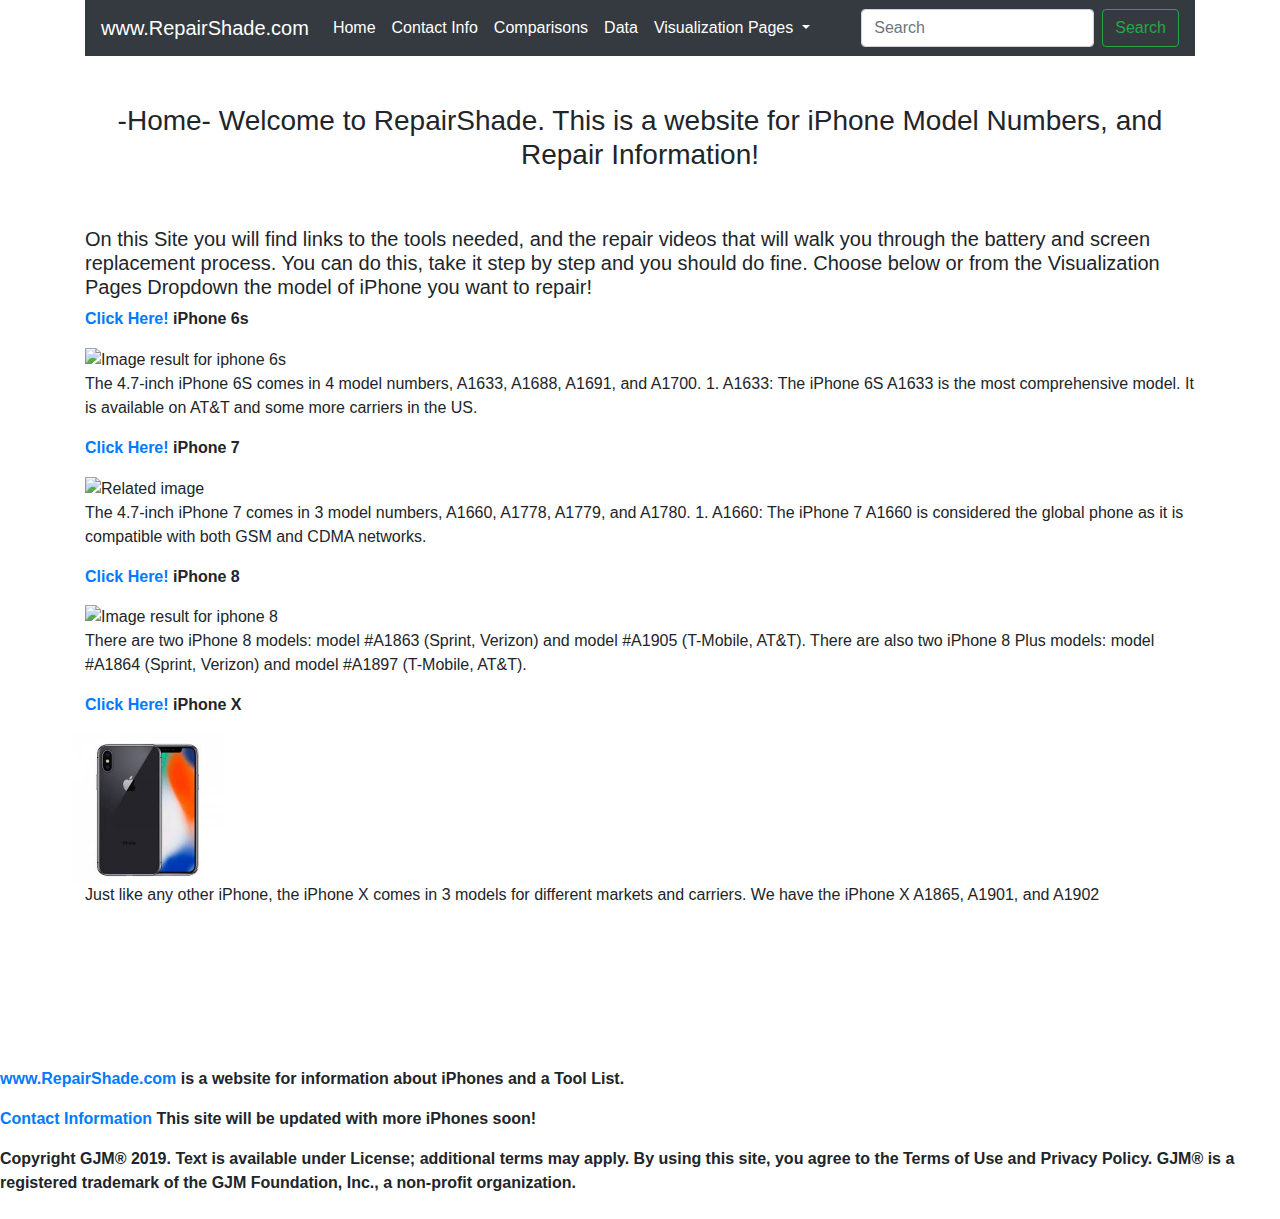
==== index.html @ 4c7d68cf "updated tables and links" ====
<!DOCTYPE html>
<html lang="en">

<head>
  <meta charset="UTF-8">
  <title>RepairShade</title>
  <link rel="stylesheet" href="reset.css">
  <link rel="stylesheet" href="styles.css">
  <link rel="stylesheet" href="https://stackpath.bootstrapcdn.com/bootstrap/4.3.1/css/bootstrap.min.css" integrity="sha384-ggOyR0iXCbMQv3Xipma34MD+dH/1fQ784/j6cY/iJTQUOhcWr7x9JvoRxT2MZw1T" crossorigin="anonymous">
  <script src="https://code.jquery.com/jquery-3.3.1.slim.min.js" integrity="sha384-q8i/X+965DzO0rT7abK41JStQIAqVgRVzpbzo5smXKp4YfRvH+8abtTE1Pi6jizo" crossorigin="anonymous"></script>
  <script src="https://cdnjs.cloudflare.com/ajax/libs/popper.js/1.14.7/umd/popper.min.js" integrity="sha384-UO2eT0CpHqdSJQ6hJty5KVphtPhzWj9WO1clHTMGa3JDZwrnQq4sF86dIHNDz0W1" crossorigin="anonymous"></script>
  <script src="https://stackpath.bootstrapcdn.com/bootstrap/4.3.1/js/bootstrap.min.js" integrity="sha384-JjSmVgyd0p3pXB1rRibZUAYoIIy6OrQ6VrjIEaFf/nJGzIxFDsf4x0xIM+B07jRM" crossorigin="anonymous"></script>
</head>
 
 
<body> 
  <div style="background-image: url('img_girl.jpg');">
  <div class="container">
      <nav class="navbar navbar-expand-lg navbar-dark bg-dark">
          <a class="navbar-brand" href="file:///C:/Users/bigre/Desktop/Home.Copy/11-Web/Homework/Instructions/Web-Design-Challenge/index.html#">www.RepairShade.com</a>
          <button class="navbar-toggler" type="button" data-toggle="collapse" data-target="#navbarSupportedContent" aria-controls="navbarSupportedContent" aria-expanded="false" aria-label="Toggle navigation">
            <span class="navbar-toggler-icon"></span>
          </button>
      
          <div class="collapse navbar-collapse" id="navbarSupportedContent">
            <ul class="navbar-nav mr-auto">
              <li class="nav-item active">
                <a class="nav-link" href="file:///C:/Users/bigre/Desktop/Home.Copy/11-Web/Homework/Instructions/Web-Design-Challenge/index.html#">Home <span class="sr-only">(current)</span></a>
              </li>
              <li class="nav-item active">
                <a class="nav-link" href="file:///C:/Users/bigre/Desktop/Home.Copy/11-Web/Homework/Instructions/Web-Design-Challenge/contact_info.html">Contact Info <span class="sr-only">(current)</span></a>
              </li>
              <li class="nav-item active">
                <a class="nav-link" href="file:///C:/Users/bigre/Desktop/Home.Copy/11-Web/Homework/Instructions/Web-Design-Challenge/comparisons.html">Comparisons <span class="sr-only">(current)</span></a>
              </li>
              <li class="nav-item active">
                <a class="nav-link" href="file:///C:/Users/bigre/Desktop/Home.Copy/11-Web/Homework/Instructions/Web-Design-Challenge/data.html">Data <span class="sr-only">(current)</span></a>
              </li>
              <li class="nav-item active dropdown">
                <a class="nav-link dropdown-toggle" href="#" id="navbarDropdown" role="button" data-toggle="dropdown" aria-haspopup="true" aria-expanded="false">
                  Visualization Pages
                </a>
                <div class="dropdown-menu" aria-labelledby="navbarDropdown">
                  <a class="dropdown-item" href="file:///C:/Users/bigre/Desktop/Home.Copy/11-Web/Homework/Instructions/Web-Design-Challenge/iphone6s.html">iPhone 6s</a>
                  <a class="dropdown-item" href="file:///C:/Users/bigre/Desktop/Home.Copy/11-Web/Homework/Instructions/Web-Design-Challenge/iphone7.html">iPhone 7</a>
                  <a class="dropdown-item" href="file:///C:/Users/bigre/Desktop/Home.Copy/11-Web/Homework/Instructions/Web-Design-Challenge/iphone8.html">iPhone 8</a>
                  <a class="dropdown-item" href="file:///C:/Users/bigre/Desktop/Home.Copy/11-Web/Homework/Instructions/Web-Design-Challenge/iphoneX.html">iPhone X</a>
                  <div class="dropdown-divider"></div>
                  <a class="dropdown-item" href="file:///C:/Users/bigre/Desktop/Home.Copy/11-Web/Homework/Instructions/Web-Design-Challenge/tool_list.html">Tool List</a>
                </div>
              </li>
            </ul>
            <form class="form-inline my-2 my-lg-0">
              <input class="form-control mr-sm-2" type="search" placeholder="Search" aria-label="Search">
              <button class="btn btn-outline-success my-2 my-sm-0" type="submit">Search</button>
            </form>
          </div>
        </nav>
        <br></br>


    <header class="header">
      <h3><center>-Home- Welcome to RepairShade. This is a website for iPhone Model Numbers, and Repair Information!</center></h3>
      <br></br>
      <h5>On this Site you will find links to the tools needed, and the repair videos that will walk you through the battery and screen replacement process. You can do this, take it step by step and you should do fine. Choose below or from the Visualization Pages Dropdown the model of iPhone you want to repair!</h5>
    </header>
    <main>
      <section class="posts">
        <article class="post">
          <h3></h3>
          <p><strong><a href="file:///C:/Users/bigre/Desktop/Home.Copy/11-Web/Homework/Instructions/Web-Design-Challenge/iphone6s.html">Click Here!</a> iPhone 6s </strong></p>
          <img class="irc_mi" src="https://cdn10.bigcommerce.com/s-dcr9rvm/products/119/images/641/i6sall2__77232.1524633676.1280.1280.jpg?c=2" alt="Image result for iphone 6s" width="125" height="125" style="">
          <p>The 4.7-inch iPhone 6S comes in 4 model numbers, A1633, A1688, A1691, and A1700. 1. A1633: The iPhone 6S A1633 is the most comprehensive model. It is available on AT&T and some more carriers in the US.</p>
        </article>
        <article class="post">
          <h3></h3>
          <p><strong><a href="file:///C:/Users/bigre/Desktop/Home.Copy/11-Web/Homework/Instructions/Web-Design-Challenge/iphone7.html">Click Here!</a> iPhone 7 </strong></p>
          <img class="irc_mi" src="https://tshop.r10s.com/2f5/1a2/1f13/ae0c/3029/0262/0a32/1104e9aa01a81e84d03674.png" width="90" height="125" style="" alt="Related image">
          <p>The 4.7-inch iPhone 7 comes in 3 model numbers, A1660, A1778, A1779, and A1780. 1. A1660: The iPhone 7 A1660 is considered the global phone as it is compatible with both GSM and CDMA networks.</p>
        </article>
        <article class="post">
          <h3></h3>
          <p><strong><a href="file:///C:/Users/bigre/Desktop/Home.Copy/11-Web/Homework/Instructions/Web-Design-Challenge/iphone8.html">Click Here!</a> iPhone 8 </strong></p>
          <img class="irc_mi" src="https://store.storeimages.cdn-apple.com/4982/as-images.apple.com/is/iphone8-select-2017?wid=882&amp;hei=1058&amp;fmt=jpeg&amp;qlt=80&amp;op_usm=0.5,0.5&amp;.v=1550795431479" alt="Image result for iphone 8" width="125" height="125" style="">
          <p>There are two iPhone 8 models: model #A1863 (Sprint, Verizon) and model #A1905 (T-Mobile, AT&T). There are also two iPhone 8 Plus models: model #A1864 (Sprint, Verizon) and model #A1897 (T-Mobile, AT&T).</p>
        </article>
        <article class="post">
          <h3></h3>
          <p><strong><a href="file:///C:/Users/bigre/Desktop/Home.Copy/11-Web/Homework/Instructions/Web-Design-Challenge/iphoneX.html">Click Here!</a> iPhone X </strong></p>
          <img id="AJjNG0OcMTi-JM:" src="[data-uri]" jsaction="load:str.tbn" class="rg_ic rg_i" alt="Image result for iphone x" style="width: 150px; height: 150px; margin-left: -12px; margin-right: -11px; margin-top: 0px;" data-atf="1">
          <p>Just like any other iPhone, the iPhone X comes in 3 models for different markets and carriers. We have the iPhone X A1865, A1901, and A1902</p>
        </article>
        <br></br>
      </section>
    </main>
  </div>
  <br></br>
  <br></br>
</body>
<body>
<p><strong><a href="file:///C:/Users/bigre/Desktop/Home.Copy/11-Web/Homework/Instructions/Web-Design-Challenge/index.html">www.RepairShade.com</a> is a website for information about iPhones and a Tool List.</strong></p>
<p><strong><a href="file:///C:/Users/bigre/Desktop/Home.Copy/11-Web/Homework/Instructions/Web-Design-Challenge/contact_info.html">Contact Information</a> This site will be updated with more iPhones soon! </strong></p>
<strong>Copyright GJM® 2019. Text is available under License; additional terms may apply. By using this site, you agree to the Terms of Use and Privacy Policy.</strong>
<strong>GJM® is a registered trademark of the GJM Foundation, Inc., a non-profit organization.</strong>
<br></br>
</body>
</html>
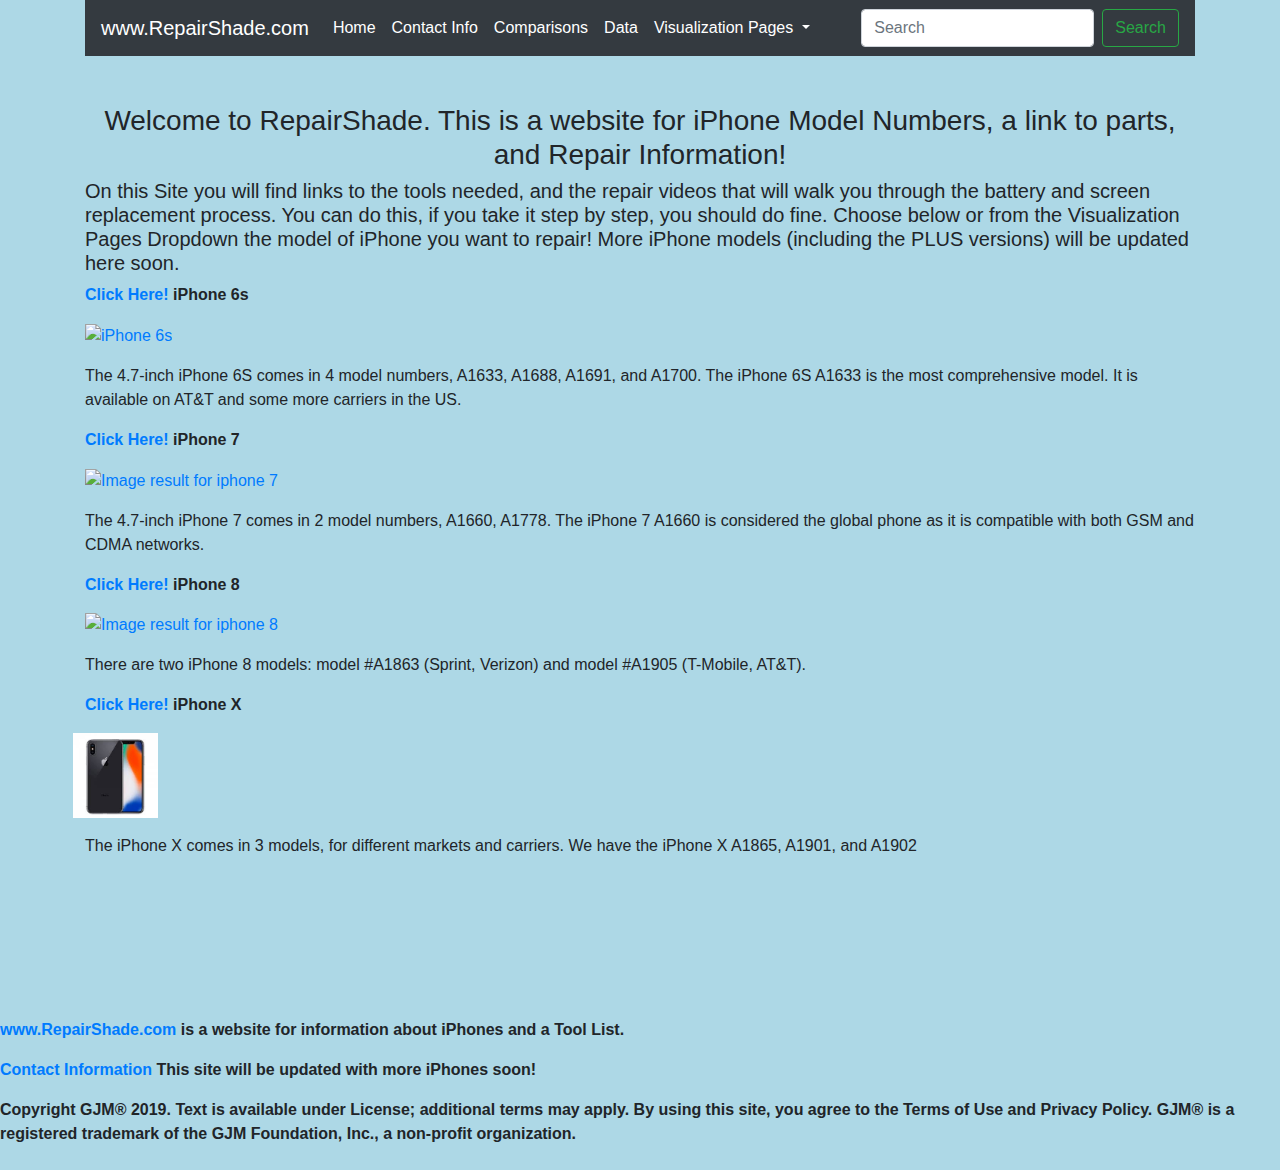
==== commit 39e6e78a: "added hover titles" ====
--- a/index.html
+++ b/index.html
@@ -4,17 +4,22 @@
 <head>
   <meta charset="UTF-8">
   <title>RepairShade</title>
-  <link rel="stylesheet" href="reset.css">
-  <link rel="stylesheet" href="styles.css">
+  <link rel="stylesheet" href="reset.css"> 
+<!-- <link rel="stylesheet" href="styles.css"> -->
   <link rel="stylesheet" href="https://stackpath.bootstrapcdn.com/bootstrap/4.3.1/css/bootstrap.min.css" integrity="sha384-ggOyR0iXCbMQv3Xipma34MD+dH/1fQ784/j6cY/iJTQUOhcWr7x9JvoRxT2MZw1T" crossorigin="anonymous">
   <script src="https://code.jquery.com/jquery-3.3.1.slim.min.js" integrity="sha384-q8i/X+965DzO0rT7abK41JStQIAqVgRVzpbzo5smXKp4YfRvH+8abtTE1Pi6jizo" crossorigin="anonymous"></script>
   <script src="https://cdnjs.cloudflare.com/ajax/libs/popper.js/1.14.7/umd/popper.min.js" integrity="sha384-UO2eT0CpHqdSJQ6hJty5KVphtPhzWj9WO1clHTMGa3JDZwrnQq4sF86dIHNDz0W1" crossorigin="anonymous"></script>
   <script src="https://stackpath.bootstrapcdn.com/bootstrap/4.3.1/js/bootstrap.min.js" integrity="sha384-JjSmVgyd0p3pXB1rRibZUAYoIIy6OrQ6VrjIEaFf/nJGzIxFDsf4x0xIM+B07jRM" crossorigin="anonymous"></script>
-</head>
- 
- 
+<!-- <link rel="stylesheet" href="iphonepagestyles.css"> -->
+<style>
+  body {
+    background-color: lightblue;
+  }
+</style>
+
+</head> 
 <body> 
-  <div style="background-image: url('img_girl.jpg');">
+<!-- <div stylesheet="background-image: url();"> -->
   <div class="container">
       <nav class="navbar navbar-expand-lg navbar-dark bg-dark">
           <a class="navbar-brand" href="file:///C:/Users/bigre/Desktop/Home.Copy/11-Web/Homework/Instructions/Web-Design-Challenge/index.html#">www.RepairShade.com</a>
@@ -60,35 +65,34 @@
 
 
     <header class="header">
-      <h3><center>-Home- Welcome to RepairShade. This is a website for iPhone Model Numbers, and Repair Information!</center></h3>
-      <br></br>
-      <h5>On this Site you will find links to the tools needed, and the repair videos that will walk you through the battery and screen replacement process. You can do this, take it step by step and you should do fine. Choose below or from the Visualization Pages Dropdown the model of iPhone you want to repair!</h5>
+      <h3><center>  Welcome to RepairShade. This is a website for iPhone Model Numbers, a link to parts, and Repair Information!</center></h3>
+      <h5>On this Site you will find links to the tools needed, and the repair videos that will walk you through the battery and screen replacement process. You can do this, if you take it step by step, you should do fine. Choose below or from the Visualization Pages Dropdown the model of iPhone you want to repair! More iPhone models (including the PLUS versions) will be updated here soon.</h5>
     </header>
     <main>
       <section class="posts">
         <article class="post">
           <h3></h3>
           <p><strong><a href="file:///C:/Users/bigre/Desktop/Home.Copy/11-Web/Homework/Instructions/Web-Design-Challenge/iphone6s.html">Click Here!</a> iPhone 6s </strong></p>
-          <img class="irc_mi" src="https://cdn10.bigcommerce.com/s-dcr9rvm/products/119/images/641/i6sall2__77232.1524633676.1280.1280.jpg?c=2" alt="Image result for iphone 6s" width="125" height="125" style="">
-          <p>The 4.7-inch iPhone 6S comes in 4 model numbers, A1633, A1688, A1691, and A1700. 1. A1633: The iPhone 6S A1633 is the most comprehensive model. It is available on AT&T and some more carriers in the US.</p>
+          <p><a href="file:///C:/Users/bigre/Desktop/Home.Copy/11-Web/Homework/Instructions/Web-Design-Challenge/iphone6s.html"><img src="https://cdn10.bigcommerce.com/s-dcr9rvm/products/119/images/641/i6sall2__77232.1524633676.1280.1280.jpg?c=2" width="82" height="86" title="iPhone 6s" alt="iPhone 6s"></a></p>
+          <p>The 4.7-inch iPhone 6S comes in 4 model numbers, A1633, A1688, A1691, and A1700. The iPhone 6S A1633 is the most comprehensive model. It is available on AT&T and some more carriers in the US.</p>
         </article>
         <article class="post">
           <h3></h3>
           <p><strong><a href="file:///C:/Users/bigre/Desktop/Home.Copy/11-Web/Homework/Instructions/Web-Design-Challenge/iphone7.html">Click Here!</a> iPhone 7 </strong></p>
-          <img class="irc_mi" src="https://tshop.r10s.com/2f5/1a2/1f13/ae0c/3029/0262/0a32/1104e9aa01a81e84d03674.png" width="90" height="125" style="" alt="Related image">
-          <p>The 4.7-inch iPhone 7 comes in 3 model numbers, A1660, A1778, A1779, and A1780. 1. A1660: The iPhone 7 A1660 is considered the global phone as it is compatible with both GSM and CDMA networks.</p>
+          <p><a href="file:///C:/Users/bigre/Desktop/Home.Copy/11-Web/Homework/Instructions/Web-Design-Challenge/iphone7.html"><img src="https://tshop.r10s.com/2f5/1a2/1f13/ae0c/3029/0262/0a32/1104e9aa01a81e84d03674.png" title= "iPhone 7" alt="Image result for iphone 7" width="75" height="90" style=""></a></p>
+          <p>The 4.7-inch iPhone 7 comes in 2 model numbers, A1660, A1778. The iPhone 7 A1660 is considered the global phone as it is compatible with both GSM and CDMA networks.</p>
         </article>
         <article class="post">
           <h3></h3>
           <p><strong><a href="file:///C:/Users/bigre/Desktop/Home.Copy/11-Web/Homework/Instructions/Web-Design-Challenge/iphone8.html">Click Here!</a> iPhone 8 </strong></p>
-          <img class="irc_mi" src="https://store.storeimages.cdn-apple.com/4982/as-images.apple.com/is/iphone8-select-2017?wid=882&amp;hei=1058&amp;fmt=jpeg&amp;qlt=80&amp;op_usm=0.5,0.5&amp;.v=1550795431479" alt="Image result for iphone 8" width="125" height="125" style="">
-          <p>There are two iPhone 8 models: model #A1863 (Sprint, Verizon) and model #A1905 (T-Mobile, AT&T). There are also two iPhone 8 Plus models: model #A1864 (Sprint, Verizon) and model #A1897 (T-Mobile, AT&T).</p>
+          <p><a href="file:///C:/Users/bigre/Desktop/Home.Copy/11-Web/Homework/Instructions/Web-Design-Challenge/iphone8.html"><img src="https://store.storeimages.cdn-apple.com/4982/as-images.apple.com/is/iphone8-select-2017?wid=882&amp;hei=1058&amp;fmt=jpeg&amp;qlt=80&amp;op_usm=0.5,0.5&amp;.v=1550795431479" title= "iPhone 8" alt="Image result for iphone 8" width="100" height="120" style=""></a></p>
+          <p>There are two iPhone 8 models: model #A1863 (Sprint, Verizon) and model #A1905 (T-Mobile, AT&T).</p>
         </article>
         <article class="post">
           <h3></h3>
           <p><strong><a href="file:///C:/Users/bigre/Desktop/Home.Copy/11-Web/Homework/Instructions/Web-Design-Challenge/iphoneX.html">Click Here!</a> iPhone X </strong></p>
-          <img id="AJjNG0OcMTi-JM:" src="[data-uri]" jsaction="load:str.tbn" class="rg_ic rg_i" alt="Image result for iphone x" style="width: 150px; height: 150px; margin-left: -12px; margin-right: -11px; margin-top: 0px;" data-atf="1">
-          <p>Just like any other iPhone, the iPhone X comes in 3 models for different markets and carriers. We have the iPhone X A1865, A1901, and A1902</p>
+          <p><a href="file:///C:/Users/bigre/Desktop/Home.Copy/11-Web/Homework/Instructions/Web-Design-Challenge/iphoneX.html"><img src="[data-uri]" jsaction="load:str.tbn" class="rg_ic rg_i" alt="Image result for iphone  x" style="width: 85px; height: 85px; margin-left: -12px; margin-right: -11px; margin-top: 0px;" data-atf="1" title= "iPhone X" alt="Image result for iphone X" width="160" height="160" style=""></a></p>
+          <p>The iPhone X comes in 3 models, for different markets and carriers. We have the iPhone X A1865, A1901, and A1902</p>
         </article>
         <br></br>
       </section>
